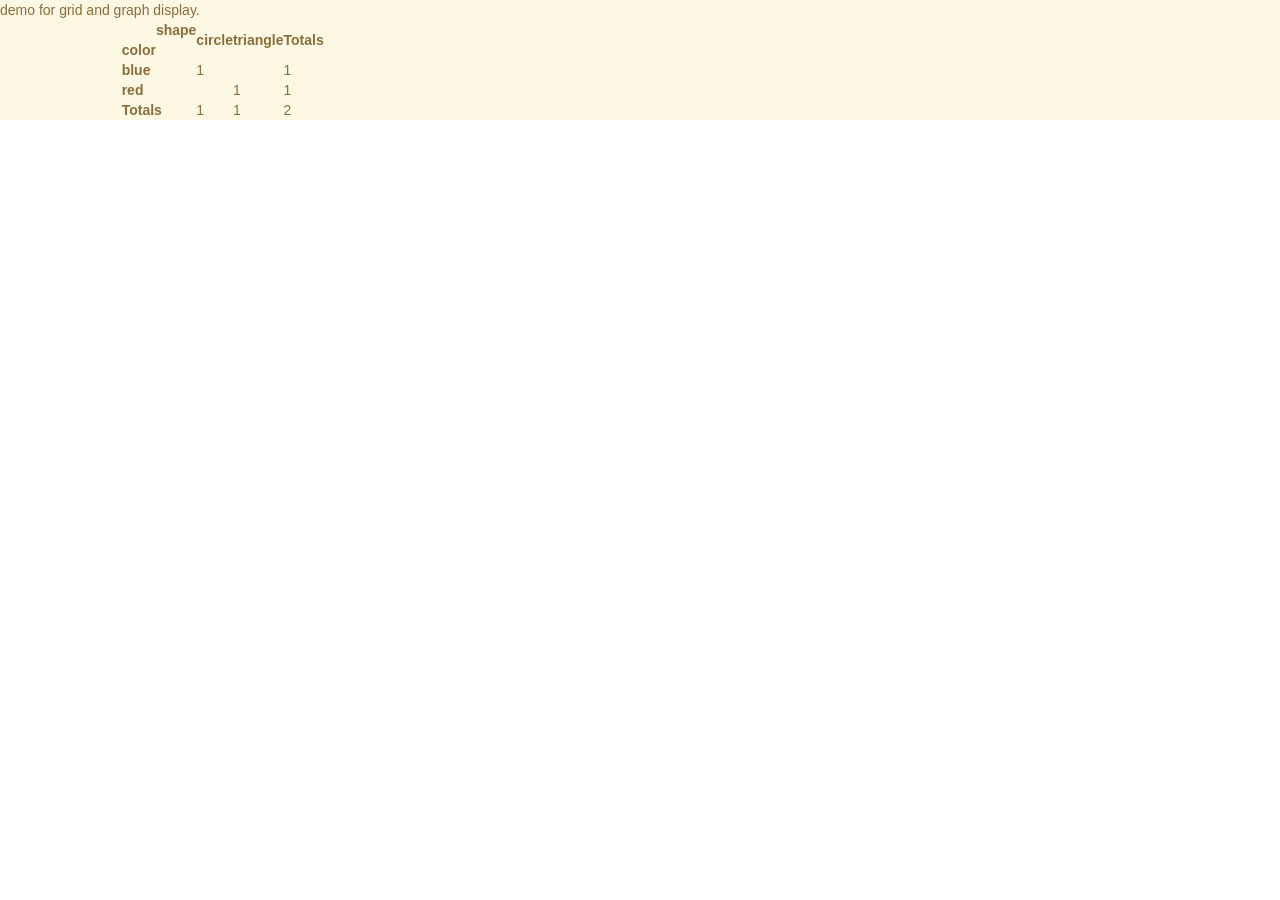
==== vi.js.html @ a31dbeee "first version" ====
<!DOCTYPE html>
<html>
<head lang="en">
    <meta charset="UTF-8">
    <title>pivot table</title>


    <link href="css/bootstrap.css" rel="stylesheet">
    <link href="css/app.css" rel="stylesheet">
    <link href="css/animations.css" rel="stylesheet">

    <script src="lib/pivLib/jquery.js"></script>
    <script src="lib/pivLib/jquery-ui.js"></script>
    <script src="lib/pivLib/angular.js"></script>
    <script src="lib/pivLib/pivot.js"></script>



</head>
<body>


    <section class="alert-warning">

        demo for grid and graph display.

    </section>


    <section class="alert-warning">

         <div class="container-fluid">
         <div class="row">
             <div class="col-lg-offset-1 col-md-10" id = 'pivContainer'> viz here</div>


         </div>
         </div>


    </section>


</body>

<script>

    $(document).ready(function(){

        $("#pivContainer").pivot(
                [
                    {color: "blue", shape: "circle"},
                    {color: "red", shape: "triangle"}
                ],
                {
                    rows: ["color"],
                    cols: ["shape"]
                }
        );



    });

</script>

</html>
---- css/animations.css ----
/*
 * animations css stylesheet
 */

/* animate ngRepeat in phone listing */

.phone-listing.ng-enter,
.phone-listing.ng-leave,
.phone-listing.ng-move {
  -webkit-transition: 0.5s linear all;
  -moz-transition: 0.5s linear all;
  -o-transition: 0.5s linear all;
  transition: 0.5s linear all;
}

.phone-listing.ng-enter,
.phone-listing.ng-move {
  opacity: 0;
  height: 0;
  overflow: hidden;
}

.phone-listing.ng-move.ng-move-active,
.phone-listing.ng-enter.ng-enter-active {
  opacity: 1;
  height: 120px;
}

.phone-listing.ng-leave {
  opacity: 1;
  overflow: hidden;
}

.phone-listing.ng-leave.ng-leave-active {
  opacity: 0;
  height: 0;
  padding-top: 0;
  padding-bottom: 0;
}

/* cross fading between routes with ngView */

.view-container {
  position: relative;
}

.view-frame.ng-enter,
.view-frame.ng-leave {
  background: white;
  position: absolute;
  top: 0;
  left: 0;
  right: 0;
}

.view-frame.ng-enter {
  -webkit-animation: 0.5s fade-in;
  -moz-animation: 0.5s fade-in;
  -o-animation: 0.5s fade-in;
  animation: 0.5s fade-in;
  z-index: 100;
}

.view-frame.ng-leave {
  -webkit-animation: 0.5s fade-out;
  -moz-animation: 0.5s fade-out;
  -o-animation: 0.5s fade-out;
  animation: 0.5s fade-out;
  z-index: 99;
}

@keyframes fade-in {
  from { opacity: 0; }
  to { opacity: 1; }
}
@-moz-keyframes fade-in {
  from { opacity: 0; }
  to { opacity: 1; }
}
@-webkit-keyframes fade-in {
  from { opacity: 0; }
  to { opacity: 1; }
}

@keyframes fade-out {
  from { opacity: 1; }
  to { opacity: 0; }
}
@-moz-keyframes fade-out {
  from { opacity: 1; }
  to { opacity: 0; }
}
@-webkit-keyframes fade-out {
  from { opacity: 1; }
  to { opacity: 0; }
}
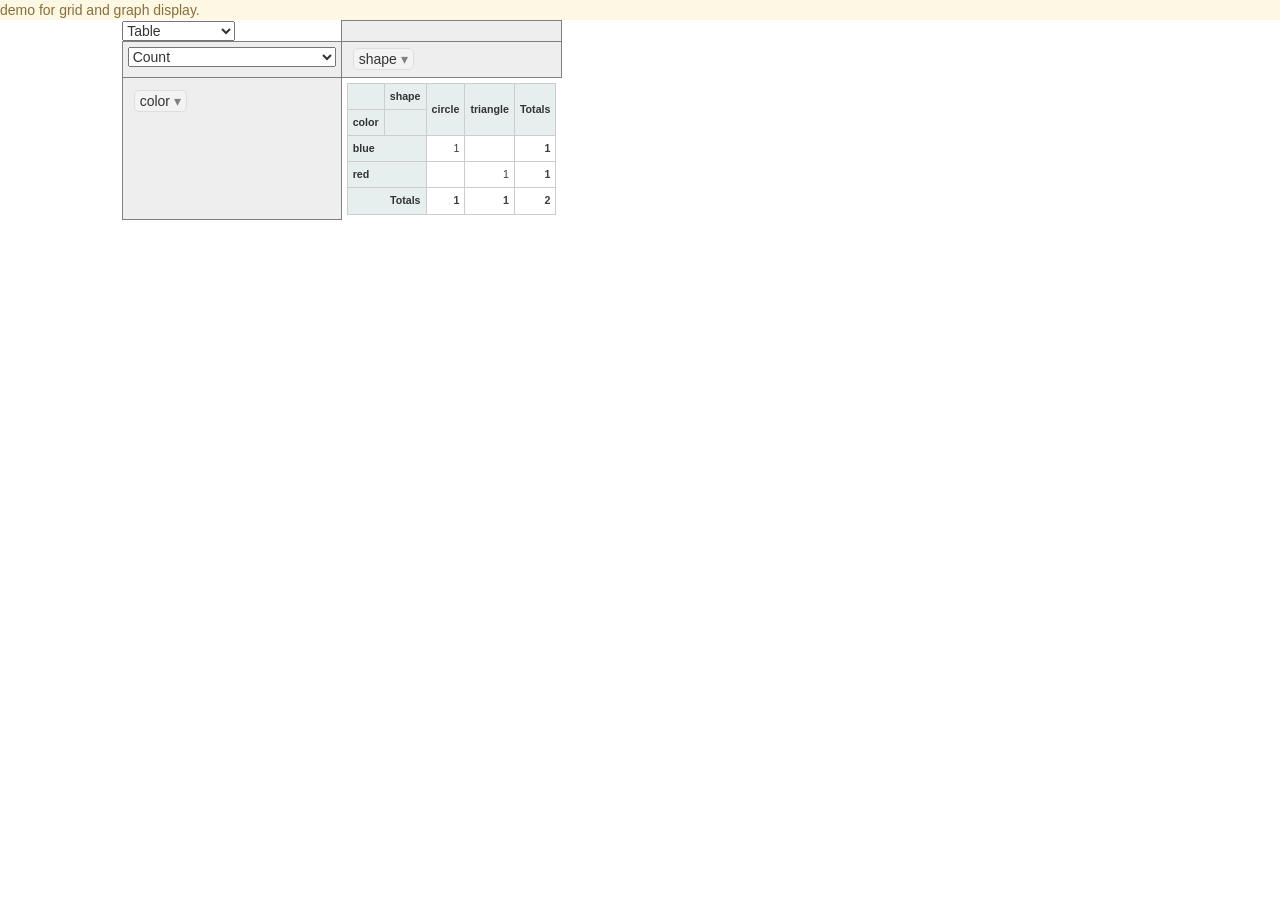
==== commit 99955eb2: "c" ====
--- a/vi.js.html
+++ b/vi.js.html
@@ -7,11 +7,11 @@
 
     <link href="css/bootstrap.css" rel="stylesheet">
     <link href="css/app.css" rel="stylesheet">
-    <link href="css/animations.css" rel="stylesheet">
+    <link href="css/pivot.css" rel="stylesheet">
 
     <script src="lib/pivLib/jquery.js"></script>
     <script src="lib/pivLib/jquery-ui.js"></script>
-    <script src="lib/pivLib/angular.js"></script>
+    <!--<script src="lib/pivLib/angular.js"></script>-->
     <script src="lib/pivLib/pivot.js"></script>
 
 
@@ -27,7 +27,7 @@
     </section>
 
 
-    <section class="alert-warning">
+    <section class="pivot">
 
          <div class="container-fluid">
          <div class="row">
@@ -47,7 +47,7 @@
 
     $(document).ready(function(){
 
-        $("#pivContainer").pivot(
+        $("#pivContainer").pivotUI(
                 [
                     {color: "blue", shape: "circle"},
                     {color: "red", shape: "triangle"}
--- a/css/pivot.css
+++ b/css/pivot.css
@@ -0,0 +1,96 @@
+.pvtUi { color: #333; }
+
+
+table.pvtTable {
+    font-size: 8pt;
+    text-align: left;
+    border-collapse: collapse;
+}
+table.pvtTable tr th, table.pvtTable tr th {
+    background-color: #e6EEEE;
+    border: 1px solid #CDCDCD;
+    font-size: 8pt;
+    padding: 5px;
+}
+
+table.pvtTable .pvtColLabel {text-align: center;}
+table.pvtTable .pvtTotalLabel {text-align: right;}
+
+table.pvtTable tr td {
+    color: #3D3D3D;
+    padding: 5px;
+    background-color: #FFF;
+    border: 1px solid #CDCDCD;
+    vertical-align: top;
+    text-align: right;
+}
+
+.pvtTotal, .pvtGrandTotal { font-weight: bold; }
+
+.pvtVals { text-align: center;}
+.pvtAggregator { margin-bottom: 5px ;}
+
+.pvtAxisContainer, .pvtVals {
+    border: 1px solid gray;
+    background: #EEE;
+    padding: 5px;
+    min-width: 20px;
+    min-height: 20px;
+}
+.pvtAxisContainer li {
+    padding: 8px 6px;
+    list-style-type: none;
+    cursor:move;
+}
+.pvtAxisContainer li.pvtPlaceholder {
+    -webkit-border-radius: 5px;
+    padding: 3px 15px;
+    -moz-border-radius: 5px;
+    border-radius: 5px;
+    border: 1px dashed #aaa;
+}
+
+.pvtAxisContainer li span.pvtAttr {
+    background: #F3F3F3;
+    border: 1px solid #DEDEDE;
+    padding: 2px 5px;
+    white-space:nowrap;
+    -webkit-border-radius: 5px;
+    -moz-border-radius: 5px;
+    border-radius: 5px;
+}
+
+.pvtTriangle {
+    cursor:pointer;
+    color: grey;
+}
+
+.pvtHorizList li { display: inline; }
+.pvtVertList { vertical-align: top; }
+
+.pvtFilteredAttribute { font-style: italic }
+
+.pvtFilterBox{
+    z-index: 100;
+    width: 280px;
+    border: 1px solid gray;
+    background-color: #fff;
+    position: absolute;
+    padding: 20px;
+    text-align: center;
+}
+
+.pvtFilterBox h4{ margin:0; }
+.pvtFilterBox p { margin: 1em auto; }
+.pvtFilterBox label { font-weight: normal; }
+.pvtFilterBox input[type='checkbox'] { margin-right: 5px; }
+
+.pvtCheckContainer{
+    text-align: left;
+    overflow: scroll;
+    width: 100%;
+    max-height: 200px;
+}
+.pvtCheckContainer p{ margin: 5px; }
+
+.pvtRendererArea { padding: 5px;}
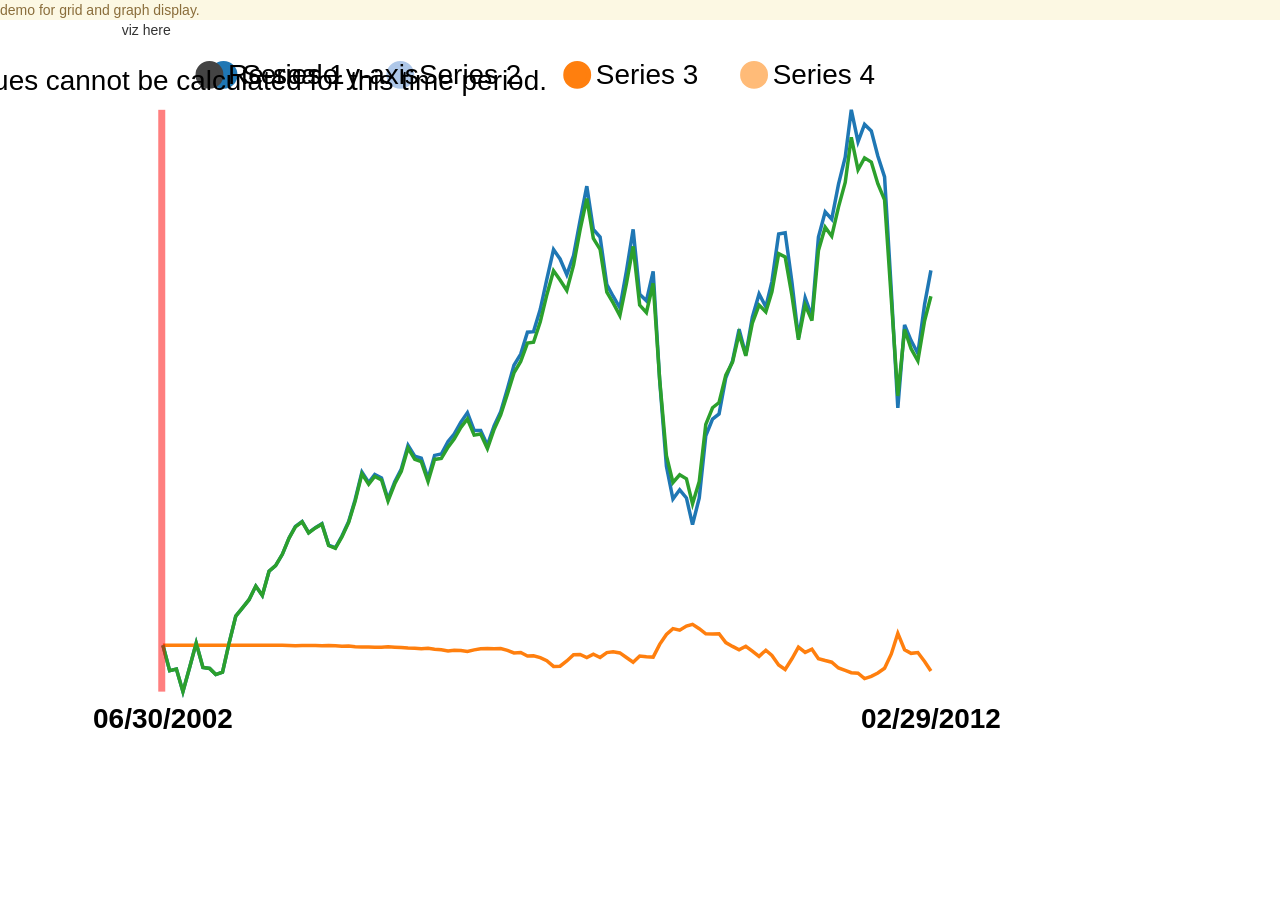
==== commit c85d5864: "viz testingpage" ====
--- a/vi.js.html
+++ b/vi.js.html
@@ -5,9 +5,16 @@
     <title>pivot table</title>
 
 
+
     <link href="css/bootstrap.css" rel="stylesheet">
     <link href="css/app.css" rel="stylesheet">
     <link href="css/pivot.css" rel="stylesheet">
+    <link href="css/animations.css" rel="stylesheet">
+    <link href="css/ui-grid.css" rel="stylesheet">
+    <link href="css/nv.d3.css" rel="stylesheet">
+
+
+
 
     <script src="lib/pivLib/jquery.js"></script>
     <script src="lib/pivLib/jquery-ui.js"></script>
@@ -16,8 +23,19 @@
 
 
 
+    <script src="lib/angular.js"></script>
+    <!--graph library-->
+    <script src="lib/d3/d3.js"></script>
+    <script src="lib/d3/nv.d3.js"></script>
+    <script src="lib/d3/angularjs-nvd3-directives.js"></script>
+
+    <script src="js/services.js"></script>
+    <script src="js/vizTest.js"></script>
+
+
+
 </head>
-<body>
+<body ng-app="vizTestApp">
 
 
     <section class="alert-warning">
@@ -41,27 +59,49 @@
     </section>
 
 
-</body>
-
-<script>
-
-    $(document).ready(function(){
-
-        $("#pivContainer").pivotUI(
-                [
-                    {color: "blue", shape: "circle"},
-                    {color: "red", shape: "triangle"}
-                ],
-                {
-                    rows: ["color"],
-                    cols: ["shape"]
-                }
-        );
+    <div ng-controller="vizController">
+        <nvd3-cumulative-line-chart
+                data="exampleData"
+                id="showYAxisExample"
+                width="550"
+                height="350"
+                showXAxis="true"
+                showYAxis="false"
+                tooltips="true"
+                showlegend="true"
+                interactive="true"
+                useinteractiveguideline = 'true'
+                x="xFunction()"
+                y="yFunction()"
+                xAxisTickFormat="xAxisTickFormatFunction()"
+                margin="{left:70,top:70,bottom:70,right:150}">
+            <svg></svg>
+        </nvd3-cumulative-line-chart>
+    </div>
 
 
 
-    });
+</body>
 
-</script>
+<!--<script>-->
+
+    <!--$(document).ready(function(){-->
+
+        <!--$("#pivContainer").pivotUI(-->
+                <!--[-->
+                    <!--{color: "blue", shape: "circle"},-->
+                    <!--{color: "red", shape: "triangle"}-->
+                <!--],-->
+                <!--{-->
+                    <!--rows: ["color"],-->
+                    <!--cols: ["shape"]-->
+                <!--}-->
+        <!--);-->
+
+
+
+    <!--});-->
+
+<!--</script>-->
 
 </html>
--- a/css/animations.css
+++ b/css/animations.css
@@ -0,0 +1,97 @@
+/*
+ * animations css stylesheet
+ */
+
+/* animate ngRepeat in phone listing */
+
+.phone-listing.ng-enter,
+.phone-listing.ng-leave,
+.phone-listing.ng-move {
+  -webkit-transition: 0.5s linear all;
+  -moz-transition: 0.5s linear all;
+  -o-transition: 0.5s linear all;
+  transition: 0.5s linear all;
+}
+
+.phone-listing.ng-enter,
+.phone-listing.ng-move {
+  opacity: 0;
+  height: 0;
+  overflow: hidden;
+}
+
+.phone-listing.ng-move.ng-move-active,
+.phone-listing.ng-enter.ng-enter-active {
+  opacity: 1;
+  height: 120px;
+}
+
+.phone-listing.ng-leave {
+  opacity: 1;
+  overflow: hidden;
+}
+
+.phone-listing.ng-leave.ng-leave-active {
+  opacity: 0;
+  height: 0;
+  padding-top: 0;
+  padding-bottom: 0;
+}
+
+/* cross fading between routes with ngView */
+
+.view-container {
+  position: relative;
+}
+
+.view-frame.ng-enter,
+.view-frame.ng-leave {
+  background: white;
+  position: absolute;
+  top: 0;
+  left: 0;
+  right: 0;
+}
+
+.view-frame.ng-enter {
+  -webkit-animation: 0.5s fade-in;
+  -moz-animation: 0.5s fade-in;
+  -o-animation: 0.5s fade-in;
+  animation: 0.5s fade-in;
+  z-index: 100;
+}
+
+.view-frame.ng-leave {
+  -webkit-animation: 0.5s fade-out;
+  -moz-animation: 0.5s fade-out;
+  -o-animation: 0.5s fade-out;
+  animation: 0.5s fade-out;
+  z-index: 99;
+}
+
+@keyframes fade-in {
+  from { opacity: 0; }
+  to { opacity: 1; }
+}
+@-moz-keyframes fade-in {
+  from { opacity: 0; }
+  to { opacity: 1; }
+}
+@-webkit-keyframes fade-in {
+  from { opacity: 0; }
+  to { opacity: 1; }
+}
+
+@keyframes fade-out {
+  from { opacity: 1; }
+  to { opacity: 0; }
+}
+@-moz-keyframes fade-out {
+  from { opacity: 1; }
+  to { opacity: 0; }
+}
+@-webkit-keyframes fade-out {
+  from { opacity: 1; }
+  to { opacity: 0; }
+}
+
--- a/css/nv.d3.css
+++ b/css/nv.d3.css
@@ -0,0 +1,641 @@
+/* nvd3 version 1.8.1 (https://github.com/novus/nvd3) 2015-06-15 */
+.nvd3 .nv-axis {
+    pointer-events:none;
+    opacity: 1;
+}
+
+.nvd3 .nv-axis path {
+    fill: none;
+    stroke: #000;
+    stroke-opacity: .75;
+    shape-rendering: crispEdges;
+}
+
+.nvd3 .nv-axis path.domain {
+    stroke-opacity: .75;
+}
+
+.nvd3 .nv-axis.nv-x path.domain {
+    stroke-opacity: 0;
+}
+
+.nvd3 .nv-axis line {
+    fill: none;
+    stroke: #e5e5e5;
+    shape-rendering: crispEdges;
+}
+
+.nvd3 .nv-axis .zero line,
+    /*this selector may not be necessary*/ .nvd3 .nv-axis line.zero {
+    stroke-opacity: .75;
+}
+
+.nvd3 .nv-axis .nv-axisMaxMin text {
+    font-weight: bold;
+}
+
+.nvd3 .x  .nv-axis .nv-axisMaxMin text,
+.nvd3 .x2 .nv-axis .nv-axisMaxMin text,
+.nvd3 .x3 .nv-axis .nv-axisMaxMin text {
+    text-anchor: middle
+}
+
+.nvd3 .nv-axis.nv-disabled {
+    opacity: 0;
+}
+
+.nvd3 .nv-bars rect {
+    fill-opacity: .75;
+
+    transition: fill-opacity 250ms linear;
+    -moz-transition: fill-opacity 250ms linear;
+    -webkit-transition: fill-opacity 250ms linear;
+}
+
+.nvd3 .nv-bars rect.hover {
+    fill-opacity: 1;
+}
+
+.nvd3 .nv-bars .hover rect {
+    fill: lightblue;
+}
+
+.nvd3 .nv-bars text {
+    fill: rgba(0,0,0,0);
+}
+
+.nvd3 .nv-bars .hover text {
+    fill: rgba(0,0,0,1);
+}
+
+.nvd3 .nv-multibar .nv-groups rect,
+.nvd3 .nv-multibarHorizontal .nv-groups rect,
+.nvd3 .nv-discretebar .nv-groups rect {
+    stroke-opacity: 0;
+
+    transition: fill-opacity 250ms linear;
+    -moz-transition: fill-opacity 250ms linear;
+    -webkit-transition: fill-opacity 250ms linear;
+}
+
+.nvd3 .nv-multibar .nv-groups rect:hover,
+.nvd3 .nv-multibarHorizontal .nv-groups rect:hover,
+.nvd3 .nv-candlestickBar .nv-ticks rect:hover,
+.nvd3 .nv-discretebar .nv-groups rect:hover {
+    fill-opacity: 1;
+}
+
+.nvd3 .nv-discretebar .nv-groups text,
+.nvd3 .nv-multibarHorizontal .nv-groups text {
+    font-weight: bold;
+    fill: rgba(0,0,0,1);
+    stroke: rgba(0,0,0,0);
+}
+
+/* boxplot CSS */
+.nvd3 .nv-boxplot circle {
+  fill-opacity: 0.5;
+}
+
+.nvd3 .nv-boxplot circle:hover {
+  fill-opacity: 1;
+}
+
+.nvd3 .nv-boxplot rect:hover {
+  fill-opacity: 1;
+}
+
+.nvd3 line.nv-boxplot-median {
+  stroke: black;
+}
+
+.nv-boxplot-tick:hover {
+  stroke-width: 2.5px;
+}
+/* bullet */
+.nvd3.nv-bullet { font: 10px sans-serif; }
+.nvd3.nv-bullet .nv-measure { fill-opacity: .8; }
+.nvd3.nv-bullet .nv-measure:hover { fill-opacity: 1; }
+.nvd3.nv-bullet .nv-marker { stroke: #000; stroke-width: 2px; }
+.nvd3.nv-bullet .nv-markerTriangle { stroke: #000; fill: #fff; stroke-width: 1.5px; }
+.nvd3.nv-bullet .nv-tick line { stroke: #666; stroke-width: .5px; }
+.nvd3.nv-bullet .nv-range.nv-s0 { fill: #eee; }
+.nvd3.nv-bullet .nv-range.nv-s1 { fill: #ddd; }
+.nvd3.nv-bullet .nv-range.nv-s2 { fill: #ccc; }
+.nvd3.nv-bullet .nv-title { font-size: 14px; font-weight: bold; }
+.nvd3.nv-bullet .nv-subtitle { fill: #999; }
+
+
+.nvd3.nv-bullet .nv-range {
+    fill: #bababa;
+    fill-opacity: .4;
+}
+.nvd3.nv-bullet .nv-range:hover {
+    fill-opacity: .7;
+}
+
+.nvd3.nv-candlestickBar .nv-ticks .nv-tick {
+    stroke-width: 1px;
+}
+
+.nvd3.nv-candlestickBar .nv-ticks .nv-tick.hover {
+    stroke-width: 2px;
+}
+
+.nvd3.nv-candlestickBar .nv-ticks .nv-tick.positive rect {
+    stroke: #2ca02c;
+    fill: #2ca02c;
+}
+
+.nvd3.nv-candlestickBar .nv-ticks .nv-tick.negative rect {
+    stroke: #d62728;
+    fill: #d62728;
+}
+
+.with-transitions .nv-candlestickBar .nv-ticks .nv-tick {
+    transition: stroke-width 250ms linear, stroke-opacity 250ms linear;
+    -moz-transition: stroke-width 250ms linear, stroke-opacity 250ms linear;
+    -webkit-transition: stroke-width 250ms linear, stroke-opacity 250ms linear;
+
+}
+
+.nvd3.nv-candlestickBar .nv-ticks line {
+    stroke: #333;
+}
+
+
+.nvd3 .nv-legend .nv-disabled rect {
+    /*fill-opacity: 0;*/
+}
+
+.nvd3 .nv-check-box .nv-box {
+    fill-opacity:0;
+    stroke-width:2;
+}
+
+.nvd3 .nv-check-box .nv-check {
+    fill-opacity:0;
+    stroke-width:4;
+}
+
+.nvd3 .nv-series.nv-disabled .nv-check-box .nv-check {
+    fill-opacity:0;
+    stroke-opacity:0;
+}
+
+.nvd3 .nv-controlsWrap .nv-legend .nv-check-box .nv-check {
+    opacity: 0;
+}
+
+/* line plus bar */
+.nvd3.nv-linePlusBar .nv-bar rect {
+    fill-opacity: .75;
+}
+
+.nvd3.nv-linePlusBar .nv-bar rect:hover {
+    fill-opacity: 1;
+}
+.nvd3 .nv-groups path.nv-line {
+    fill: none;
+}
+
+.nvd3 .nv-groups path.nv-area {
+    stroke: none;
+}
+
+.nvd3.nv-line .nvd3.nv-scatter .nv-groups .nv-point {
+    fill-opacity: 0;
+    stroke-opacity: 0;
+}
+
+.nvd3.nv-scatter.nv-single-point .nv-groups .nv-point {
+    fill-opacity: .5 !important;
+    stroke-opacity: .5 !important;
+}
+
+
+.with-transitions .nvd3 .nv-groups .nv-point {
+    transition: stroke-width 250ms linear, stroke-opacity 250ms linear;
+    -moz-transition: stroke-width 250ms linear, stroke-opacity 250ms linear;
+    -webkit-transition: stroke-width 250ms linear, stroke-opacity 250ms linear;
+
+}
+
+.nvd3.nv-scatter .nv-groups .nv-point.hover,
+.nvd3 .nv-groups .nv-point.hover {
+    stroke-width: 7px;
+    fill-opacity: .95 !important;
+    stroke-opacity: .95 !important;
+}
+
+
+.nvd3 .nv-point-paths path {
+    stroke: #aaa;
+    stroke-opacity: 0;
+    fill: #eee;
+    fill-opacity: 0;
+}
+
+
+
+.nvd3 .nv-indexLine {
+    cursor: ew-resize;
+}
+
+/********************
+ * SVG CSS
+ */
+
+/********************
+  Default CSS for an svg element nvd3 used
+*/
+svg.nvd3-svg {
+    -webkit-touch-callout: none;
+    -webkit-user-select: none;
+    -khtml-user-select: none;
+    -ms-user-select: none;
+    -moz-user-select: none;
+    user-select: none;
+    display: block;
+    width:100%;
+    height:100%;
+}
+
+/********************
+  Box shadow and border radius styling
+*/
+.nvtooltip.with-3d-shadow, .with-3d-shadow .nvtooltip {
+    -moz-box-shadow: 0 5px 10px rgba(0,0,0,.2);
+    -webkit-box-shadow: 0 5px 10px rgba(0,0,0,.2);
+    box-shadow: 0 5px 10px rgba(0,0,0,.2);
+
+    -webkit-border-radius: 5px;
+    -moz-border-radius: 5px;
+    border-radius: 5px;
+}
+
+
+.nvd3 text {
+    font: normal 12px Arial;
+}
+
+.nvd3 .title {
+    font: bold 14px Arial;
+}
+
+.nvd3 .nv-background {
+    fill: white;
+    fill-opacity: 0;
+}
+
+.nvd3.nv-noData {
+    font-size: 18px;
+    font-weight: bold;
+}
+
+
+/**********
+*  Brush
+*/
+
+.nv-brush .extent {
+    fill-opacity: .125;
+    shape-rendering: crispEdges;
+}
+
+.nv-brush .resize path {
+    fill: #eee;
+    stroke: #666;
+}
+
+
+/**********
+*  Legend
+*/
+
+.nvd3 .nv-legend .nv-series {
+    cursor: pointer;
+}
+
+.nvd3 .nv-legend .nv-disabled circle {
+    fill-opacity: 0;
+}
+
+/* focus */
+.nvd3 .nv-brush .extent {
+    fill-opacity: 0 !important;
+}
+
+.nvd3 .nv-brushBackground rect {
+    stroke: #000;
+    stroke-width: .4;
+    fill: #fff;
+    fill-opacity: .7;
+}
+
+
+.nvd3.nv-ohlcBar .nv-ticks .nv-tick {
+    stroke-width: 1px;
+}
+
+.nvd3.nv-ohlcBar .nv-ticks .nv-tick.hover {
+    stroke-width: 2px;
+}
+
+.nvd3.nv-ohlcBar .nv-ticks .nv-tick.positive {
+    stroke: #2ca02c;
+}
+
+.nvd3.nv-ohlcBar .nv-ticks .nv-tick.negative {
+    stroke: #d62728;
+}
+
+
+.nvd3 .background path {
+    fill: none;
+    stroke: #EEE;
+    stroke-opacity: .4;
+    shape-rendering: crispEdges;
+}
+
+.nvd3 .foreground path {
+    fill: none;
+    stroke-opacity: .7;
+}
+
+.nvd3 .nv-parallelCoordinates-brush .extent 
+{
+    fill: #fff;
+    fill-opacity: .6;
+    stroke: gray;
+    shape-rendering: crispEdges;
+}
+
+.nvd3 .nv-parallelCoordinates .hover  {
+    fill-opacity: 1;
+	stroke-width: 3px;
+}
+
+
+.nvd3 .missingValuesline line {
+  fill: none;
+  stroke: black;
+  stroke-width: 1;
+  stroke-opacity: 1;
+  stroke-dasharray: 5, 5; 
+}
+.nvd3.nv-pie path {
+    stroke-opacity: 0;
+    transition: fill-opacity 250ms linear, stroke-width 250ms linear, stroke-opacity 250ms linear;
+    -moz-transition: fill-opacity 250ms linear, stroke-width 250ms linear, stroke-opacity 250ms linear;
+    -webkit-transition: fill-opacity 250ms linear, stroke-width 250ms linear, stroke-opacity 250ms linear;
+
+}
+
+.nvd3.nv-pie .nv-pie-title {
+    font-size: 24px;
+    fill: rgba(19, 196, 249, 0.59);
+}
+
+.nvd3.nv-pie .nv-slice text {
+    stroke: #000;
+    stroke-width: 0;
+}
+
+.nvd3.nv-pie path {
+    stroke: #fff;
+    stroke-width: 1px;
+    stroke-opacity: 1;
+}
+
+.nvd3.nv-pie .hover path {
+    fill-opacity: .7;
+}
+.nvd3.nv-pie .nv-label {
+    pointer-events: none;
+}
+.nvd3.nv-pie .nv-label rect {
+    fill-opacity: 0;
+    stroke-opacity: 0;
+}
+
+/* scatter */
+.nvd3 .nv-groups .nv-point.hover {
+    stroke-width: 20px;
+    stroke-opacity: .5;
+}
+
+.nvd3 .nv-scatter .nv-point.hover {
+    fill-opacity: 1;
+}
+.nv-noninteractive {
+    pointer-events: none;
+}
+
+.nv-distx, .nv-disty {
+    pointer-events: none;
+}
+
+/* sparkline */
+.nvd3.nv-sparkline path {
+    fill: none;
+}
+
+.nvd3.nv-sparklineplus g.nv-hoverValue {
+    pointer-events: none;
+}
+
+.nvd3.nv-sparklineplus .nv-hoverValue line {
+    stroke: #333;
+    stroke-width: 1.5px;
+}
+
+.nvd3.nv-sparklineplus,
+.nvd3.nv-sparklineplus g {
+    pointer-events: all;
+}
+
+.nvd3 .nv-hoverArea {
+    fill-opacity: 0;
+    stroke-opacity: 0;
+}
+
+.nvd3.nv-sparklineplus .nv-xValue,
+.nvd3.nv-sparklineplus .nv-yValue {
+    stroke-width: 0;
+    font-size: .9em;
+    font-weight: normal;
+}
+
+.nvd3.nv-sparklineplus .nv-yValue {
+    stroke: #f66;
+}
+
+.nvd3.nv-sparklineplus .nv-maxValue {
+    stroke: #2ca02c;
+    fill: #2ca02c;
+}
+
+.nvd3.nv-sparklineplus .nv-minValue {
+    stroke: #d62728;
+    fill: #d62728;
+}
+
+.nvd3.nv-sparklineplus .nv-currentValue {
+    font-weight: bold;
+    font-size: 1.1em;
+}
+/* stacked area */
+.nvd3.nv-stackedarea path.nv-area {
+    fill-opacity: .7;
+    stroke-opacity: 0;
+    transition: fill-opacity 250ms linear, stroke-opacity 250ms linear;
+    -moz-transition: fill-opacity 250ms linear, stroke-opacity 250ms linear;
+    -webkit-transition: fill-opacity 250ms linear, stroke-opacity 250ms linear;
+}
+
+.nvd3.nv-stackedarea path.nv-area.hover {
+    fill-opacity: .9;
+}
+
+
+.nvd3.nv-stackedarea .nv-groups .nv-point {
+    stroke-opacity: 0;
+    fill-opacity: 0;
+}
+
+
+.nvtooltip {
+    position: absolute;
+    background-color: rgba(255,255,255,1.0);
+    color: rgba(0,0,0,1.0);
+    padding: 1px;
+    border: 1px solid rgba(0,0,0,.2);
+    z-index: 10000;
+    display: block;
+
+    font-family: Arial;
+    font-size: 13px;
+    text-align: left;
+    pointer-events: none;
+
+    white-space: nowrap;
+
+    -webkit-touch-callout: none;
+    -webkit-user-select: none;
+    -khtml-user-select: none;
+    -moz-user-select: none;
+    -ms-user-select: none;
+    user-select: none;
+}
+
+.nvtooltip {
+    background: rgba(255,255,255, 0.8);
+    border: 1px solid rgba(0,0,0,0.5);
+    border-radius: 4px;
+}
+
+/*Give tooltips that old fade in transition by
+    putting a "with-transitions" class on the container div.
+*/
+.nvtooltip.with-transitions, .with-transitions .nvtooltip {
+    transition: opacity 50ms linear;
+    -moz-transition: opacity 50ms linear;
+    -webkit-transition: opacity 50ms linear;
+
+    transition-delay: 200ms;
+    -moz-transition-delay: 200ms;
+    -webkit-transition-delay: 200ms;
+}
+
+.nvtooltip.x-nvtooltip,
+.nvtooltip.y-nvtooltip {
+    padding: 8px;
+}
+
+.nvtooltip h3 {
+    margin: 0;
+    padding: 4px 14px;
+    line-height: 18px;
+    font-weight: normal;
+    background-color: rgba(247,247,247,0.75);
+    color: rgba(0,0,0,1.0);
+    text-align: center;
+
+    border-bottom: 1px solid #ebebeb;
+
+    -webkit-border-radius: 5px 5px 0 0;
+    -moz-border-radius: 5px 5px 0 0;
+    border-radius: 5px 5px 0 0;
+}
+
+.nvtooltip p {
+    margin: 0;
+    padding: 5px 14px;
+    text-align: center;
+}
+
+.nvtooltip span {
+    display: inline-block;
+    margin: 2px 0;
+}
+
+.nvtooltip table {
+    margin: 6px;
+    border-spacing:0;
+}
+
+
+.nvtooltip table td {
+    padding: 2px 9px 2px 0;
+    vertical-align: middle;
+}
+
+.nvtooltip table td.key {
+    font-weight:normal;
+}
+.nvtooltip table td.value {
+    text-align: right;
+    font-weight: bold;
+}
+
+.nvtooltip table tr.highlight td {
+    padding: 1px 9px 1px 0;
+    border-bottom-style: solid;
+    border-bottom-width: 1px;
+    border-top-style: solid;
+    border-top-width: 1px;
+}
+
+.nvtooltip table td.legend-color-guide div {
+    width: 8px;
+    height: 8px;
+    vertical-align: middle;
+}
+
+.nvtooltip table td.legend-color-guide div {
+    width: 12px;
+    height: 12px;
+    border: 1px solid #999;
+}
+
+.nvtooltip .footer {
+    padding: 3px;
+    text-align: center;
+}
+
+.nvtooltip-pending-removal {
+    pointer-events: none;
+    display: none;
+}
+
+
+/****
+Interactive Layer
+*/
+.nvd3 .nv-interactiveGuideLine {
+    pointer-events:none;
+}
+.nvd3 line.nv-guideline {
+    stroke: #ccc;
+}
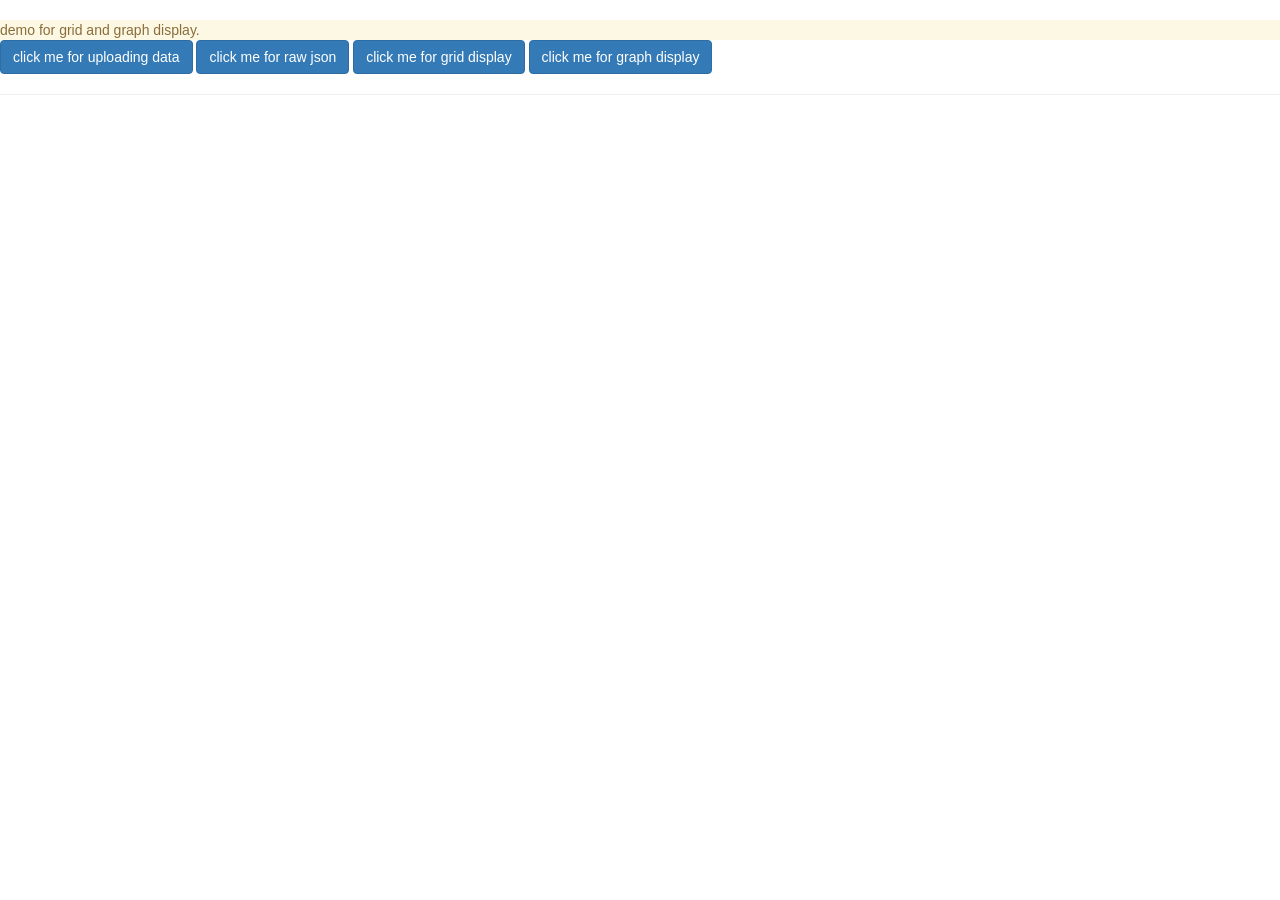
==== commit d6b20b69: "drawGraph directive" ====
--- a/vi.js.html
+++ b/vi.js.html
@@ -1,41 +1,44 @@
 <!DOCTYPE html>
-<html>
+<html ng-app="demoApp">
 <head lang="en">
     <meta charset="UTF-8">
-    <title>pivot table</title>
-
-
+    <title>viz testing</title>
 
     <link href="css/bootstrap.css" rel="stylesheet">
     <link href="css/app.css" rel="stylesheet">
-    <link href="css/pivot.css" rel="stylesheet">
     <link href="css/animations.css" rel="stylesheet">
     <link href="css/ui-grid.css" rel="stylesheet">
     <link href="css/nv.d3.css" rel="stylesheet">
 
 
+    <script src="lib/jquery.js"></script>
+    <script src="lib/angular.js"></script>
 
 
-    <script src="lib/pivLib/jquery.js"></script>
-    <script src="lib/pivLib/jquery-ui.js"></script>
-    <!--<script src="lib/pivLib/angular.js"></script>-->
-    <script src="lib/pivLib/pivot.js"></script>
+    <!--routing support-->
 
 
+    <!--grid library-->
+    <script src="lib/uiGrid/ui-grid.js"></script>
 
-    <script src="lib/angular.js"></script>
     <!--graph library-->
     <script src="lib/d3/d3.js"></script>
     <script src="lib/d3/nv.d3.js"></script>
-    <script src="lib/d3/angularjs-nvd3-directives.js"></script>
+    <script src="lib/d3/angular-nvd3.js"></script>
+    <script src = "lib/d3/angularjs-nvd3-directives.js" ></script>
+
+
+    <!--common: file uploader-->
+    <script src = "lib/uploader/ng-file-upload.js" ></script>
+
 
     <script src="js/services.js"></script>
-    <script src="js/vizTest.js"></script>
+    <script src="js/demo.js"></script>
 
 
 
 </head>
-<body ng-app="vizTestApp">
+<body ng-controller="demoController">
 
 
     <section class="alert-warning">
@@ -45,40 +48,56 @@
     </section>
 
 
-    <section class="pivot">
 
-         <div class="container-fluid">
-         <div class="row">
-             <div class="col-lg-offset-1 col-md-10" id = 'pivContainer'> viz here</div>
+    <button ng-controller="uploaderController" ngf-select ng-model="upFile" class="btn btn-primary"> click me for uploading data</button>
+    <button ng-click="updateData('json')" class="btn btn-primary"> click me for raw json</button>
+    <button ng-click="updateData('grid')" class="btn btn-primary"> click me for grid display</button>
+    <button ng-click="updateData('graph')" class="btn btn-primary"> click me for graph display</button>
 
 
-         </div>
-         </div>
+    <hr>
 
 
-    </section>
+    <!--<section class="pivot">-->
+
+         <!--<div class="container-fluid">-->
+         <!--<div class="row">-->
+             <!--<div class="col-lg-offset-1 col-md-10" id = 'pivContainer'> viz here</div>-->
 
 
-    <div ng-controller="vizController">
-        <nvd3-cumulative-line-chart
-                data="exampleData"
-                id="showYAxisExample"
-                width="550"
-                height="350"
-                showXAxis="true"
-                showYAxis="false"
-                tooltips="true"
-                showlegend="true"
-                interactive="true"
-                useinteractiveguideline = 'true'
-                x="xFunction()"
-                y="yFunction()"
-                xAxisTickFormat="xAxisTickFormatFunction()"
-                margin="{left:70,top:70,bottom:70,right:150}">
-            <svg></svg>
-        </nvd3-cumulative-line-chart>
+         <!--</div>-->
+         <!--</div>-->
+
+
+    <!--</section>-->
+
+
+    <!--<div ng-controller="vizController">-->
+        <!--<nvd3-cumulative-line-chart-->
+                <!--data="exampleData"-->
+                <!--id="showYAxisExample"-->
+                <!--width="550"-->
+                <!--height="350"-->
+                <!--showXAxis="true"-->
+                <!--showYAxis="false"-->
+                <!--tooltips="true"-->
+                <!--showlegend="true"-->
+                <!--interactive="true"-->
+                <!--useinteractiveguideline = 'true'-->
+                <!--x="xFunction()"-->
+                <!--y="yFunction()"-->
+                <!--xAxisTickFormat="xAxisTickFormatFunction()"-->
+                <!--margin="{left:70,top:70,bottom:70,right:150}">-->
+            <!--<svg></svg>-->
+        <!--</nvd3-cumulative-line-chart>-->
+    <!--</div>-->
+    <!--<div ng-controller="graphViewController">-->
+
+    <div ng-controller="graphViewController">
+        <div class="angular-nvd3-chart-container" ng-repeat='type in graphTypes'>
+            <draw-graph c-type = '{{type}}' > GRAPH PLACEHOLDER </draw-graph>
+        </div>
     </div>
-
 
 
 </body>
--- a/css/app.css
+++ b/css/app.css
@@ -0,0 +1,106 @@
+/* app css stylesheet */
+
+body {
+  padding-top: 20px;
+}
+
+
+.phone-images {
+  background-color: white;
+  width: 450px;
+  height: 450px;
+  overflow: hidden;
+  position: relative;
+  float: left;
+}
+
+.phones {
+  list-style: none;
+}
+
+.thumb {
+  float: left;
+  margin: -0.5em 1em 1.5em 0;
+  padding-bottom: 1em;
+  height: 100px;
+  width: 100px;
+}
+
+.phones li {
+  clear: both;
+  height: 115px;
+  padding-top: 15px;
+}
+
+/** Detail View **/
+img.phone {
+  float: left;
+  margin-right: 3em;
+  margin-bottom: 2em;
+  background-color: white;
+  padding: 2em;
+  height: 400px;
+  width: 400px;
+  display: none;
+}
+
+img.phone:first-child {
+  display: block;
+}
+
+
+ul.phone-thumbs {
+  margin: 0;
+  list-style: none;
+}
+
+ul.phone-thumbs li {
+  border: 1px solid black;
+  display: inline-block;
+  margin: 1em;
+  background-color: white;
+}
+
+ul.phone-thumbs img {
+  height: 100px;
+  width: 100px;
+  padding: 1em;
+}
+
+ul.phone-thumbs img:hover {
+  cursor: pointer;
+}
+
+
+ul.specs {
+  clear: both;
+  margin: 0;
+  padding: 0;
+  list-style: none;
+}
+
+ul.specs > li{
+  display: inline-block;
+  width: 200px;
+  vertical-align: top;
+}
+
+ul.specs > li > span{
+  font-weight: bold;
+  font-size: 1.2em;
+}
+
+ul.specs dt {
+  font-weight: bold;
+}
+
+h1 {
+  border-bottom: 1px solid gray;
+}
+
+.angular-nvd3-chart-container {
+    display: inline;
+    float: left;
+    width: 33%;
+}
+
